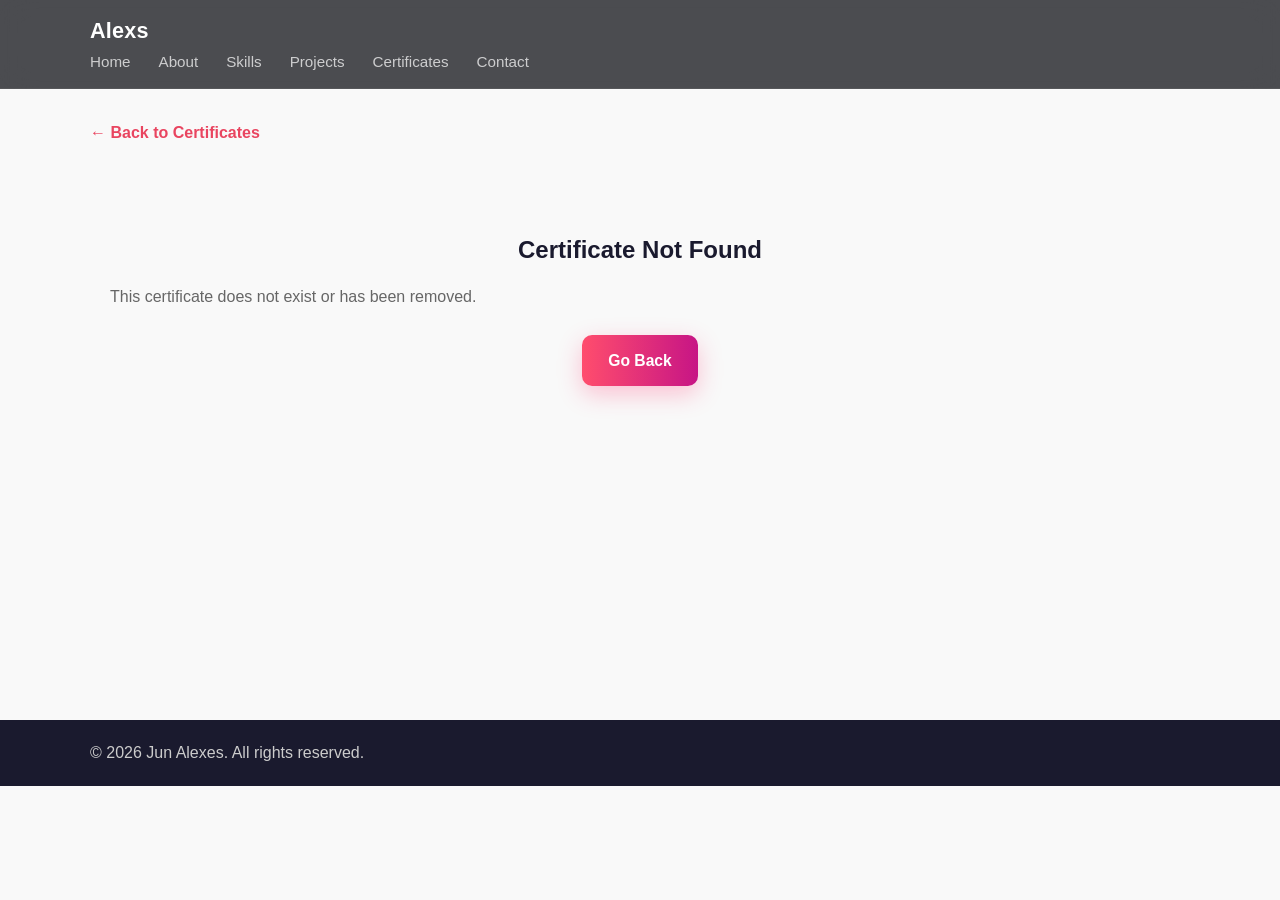
==== certificate.html @ 606bf6e2 "feat: initial portfolio site Modern dark redesign with projects, certificates, CV viewer and Web3For" ====
<!DOCTYPE html>
<html lang="en">
<head>
  <meta charset="UTF-8">
  <meta name="viewport" content="width=device-width, initial-scale=1.0">
  <title>Certificate | Alexs</title>
  <link rel="stylesheet" href="styles.css">
</head>
<body>

  <nav class="navbar">
    <div class="container">
      <a href="index.html" class="logo">Alexs</a>
      <ul class="nav-links">
        <li><a href="index.html#home">Home</a></li>
        <li><a href="index.html#about">About</a></li>
        <li><a href="index.html#skills">Skills</a></li>
        <li><a href="index.html#projects">Projects</a></li>
        <li><a href="index.html#certificates">Certificates</a></li>
        <li><a href="index.html#contact">Contact</a></li>
      </ul>
      <button class="menu-btn" id="menuBtn">☰</button>
    </div>
  </nav>

  <main class="project-detail-page">
    <div class="container">
      <a href="index.html#certificates" class="back-link">&larr; Back to Certificates</a>
      <div id="certContent"></div>
      <div id="certNotFound" class="project-not-found" style="display: none;">
        <h2>Certificate Not Found</h2>
        <p>This certificate does not exist or has been removed.</p>
        <a href="index.html#certificates" class="btn">Go Back</a>
      </div>
    </div>
  </main>

  <footer>
    <div class="container">
      <p>&copy; 2026 Jun Alexes. All rights reserved.</p>
    </div>
  </footer>

  <script src="certificate.js"></script>
</body>
</html>
---- styles.css ----
/* Reset */
* {
  margin: 0;
  padding: 0;
  box-sizing: border-box;
}

:root {
  --bg: #07090f;
  --bg-soft: #0d111a;
  --text: #333;
  --text-inverse: #f5f7fb;
  --muted: #9aa3b5;
  --accent: #ff2d6a;
  --accent-2: #c71585;
  --accent-glow: rgba(255, 45, 106, 0.45);
  --nav-bg: rgba(7, 9, 15, 0.72);
  --card-bg: #fff;
  --section-title: #1a1a2e;
}

html {
  scroll-behavior: smooth;
}

body {
  font-family: 'Outfit', sans-serif;
  line-height: 1.6;
  color: var(--text);
  background-color: #f9f9f9;
  transition: background-color 0.35s ease, color 0.35s ease;
}

body.light-mode {
  --bg: #f4f6fb;
  --bg-soft: #ffffff;
  --text: #1a1a2e;
  --text-inverse: #12141c;
  --muted: #5c6578;
  --nav-bg: rgba(255, 255, 255, 0.86);
  --card-bg: #fff;
  --section-title: #1a1a2e;
}

.container {
  max-width: 1140px;
  margin: 0 auto;
  padding: 0 20px;
}

/* Navbar */
.navbar {
  background: var(--nav-bg);
  backdrop-filter: blur(16px);
  -webkit-backdrop-filter: blur(16px);
  padding: 14px 0;
  position: fixed;
  width: 100%;
  top: 0;
  z-index: 100;
  border-bottom: 1px solid rgba(255, 255, 255, 0.06);
}

body.light-mode .navbar {
  border-bottom-color: rgba(0, 0, 0, 0.06);
}

.nav-inner {
  display: flex;
  justify-content: space-between;
  align-items: center;
  gap: 20px;
}

.logo {
  display: inline-flex;
  align-items: center;
  gap: 10px;
  color: #fff;
  font-size: 1.35rem;
  font-weight: 700;
  text-decoration: none;
  letter-spacing: 0.01em;
}

body.light-mode .logo {
  color: #12141c;
}

.logo-mark {
  display: inline-grid;
  place-items: center;
  width: 34px;
  height: 34px;
  border-radius: 10px;
  font-size: 1rem;
  font-weight: 800;
  color: #fff;
  background: linear-gradient(135deg, #ff4d6d, #c71585);
  box-shadow: 0 0 18px var(--accent-glow);
}

.nav-links {
  display: flex;
  list-style: none;
  gap: 28px;
}

.nav-links a {
  position: relative;
  color: rgba(255, 255, 255, 0.72);
  text-decoration: none;
  font-weight: 500;
  font-size: 0.95rem;
  transition: color 0.3s;
  padding-bottom: 6px;
}

body.light-mode .nav-links a {
  color: rgba(18, 20, 28, 0.65);
}

.nav-links a:hover,
.nav-links a.active {
  color: var(--accent);
}

.nav-links a.active::after {
  content: '';
  position: absolute;
  left: 0;
  bottom: 0;
  width: 100%;
  height: 2px;
  border-radius: 2px;
  background: linear-gradient(90deg, #ff4d6d, #c71585);
  box-shadow: 0 0 10px var(--accent-glow);
}

.nav-actions {
  display: flex;
  align-items: center;
  gap: 10px;
}

.theme-toggle {
  display: inline-flex;
  align-items: center;
  justify-content: center;
  width: 42px;
  height: 42px;
  border-radius: 999px;
  border: 1px solid rgba(255, 255, 255, 0.14);
  background: rgba(255, 255, 255, 0.04);
  color: #fff;
  cursor: pointer;
  transition: border-color 0.3s, background 0.3s, transform 0.3s;
}

body.light-mode .theme-toggle {
  border-color: rgba(0, 0, 0, 0.1);
  background: rgba(0, 0, 0, 0.04);
  color: #12141c;
}

.theme-toggle:hover {
  transform: translateY(-1px);
  border-color: rgba(255, 45, 106, 0.55);
}

.theme-toggle .icon-sun {
  display: none;
}

body.light-mode .theme-toggle .icon-moon {
  display: none;
}

body.light-mode .theme-toggle .icon-sun {
  display: block;
}

.menu-btn {
  display: none;
  background: none;
  border: none;
  color: #fff;
  font-size: 1.5rem;
  cursor: pointer;
}

body.light-mode .menu-btn {
  color: #12141c;
}

/* Hero */
.hero {
  position: relative;
  color: #fff;
  text-align: left;
  padding: 120px 20px 80px;
  overflow: hidden;
  min-height: 100vh;
  display: flex;
  align-items: center;
  background: #05070a;
}

.hero-video {
  position: absolute;
  top: 50%;
  left: 55%;
  min-width: 100%;
  min-height: 100%;
  width: auto;
  height: auto;
  transform: translate(-50%, -50%);
  object-fit: cover;
  z-index: 0;
  filter: saturate(1.15) contrast(1.05);
}

.hero-overlay {
  position: absolute;
  inset: 0;
  background:
    linear-gradient(90deg, rgba(5, 7, 10, 0.92) 0%, rgba(5, 7, 10, 0.72) 42%, rgba(5, 7, 10, 0.35) 70%, rgba(5, 7, 10, 0.55) 100%),
    linear-gradient(180deg, rgba(5, 7, 10, 0.35) 0%, rgba(5, 7, 10, 0.15) 40%, rgba(5, 7, 10, 0.75) 100%);
  z-index: 1;
}

.hero-stripes {
  position: absolute;
  left: -40px;
  bottom: -20px;
  width: 220px;
  height: 160px;
  z-index: 2;
  pointer-events: none;
  background:
    repeating-linear-gradient(
      -35deg,
      transparent 0 14px,
      rgba(255, 45, 106, 0.9) 14px 22px,
      transparent 22px 36px,
      rgba(88, 28, 135, 0.85) 36px 44px
    );
  mask-image: linear-gradient(90deg, #000 30%, transparent 95%);
  opacity: 0.85;
  animation: stripeDrift 8s ease-in-out infinite alternate;
}

@keyframes stripeDrift {
  from { transform: translateX(0); }
  to { transform: translateX(12px); }
}

.hero-layout {
  position: relative;
  z-index: 3;
  width: 100%;
  display: grid;
  grid-template-columns: minmax(0, 1.05fr) minmax(0, 0.95fr);
  align-items: center;
  gap: 40px;
  min-height: calc(100vh - 160px);
}

.hero-content {
  position: relative;
  max-width: 620px;
  animation: heroRise 0.9s ease both;
}

@keyframes heroRise {
  from {
    opacity: 0;
    transform: translateY(24px);
  }
  to {
    opacity: 1;
    transform: translateY(0);
  }
}

.hero-badge {
  display: inline-flex;
  align-items: center;
  gap: 6px;
  padding: 8px 16px;
  border-radius: 999px;
  border: 1px solid rgba(255, 45, 106, 0.55);
  background: rgba(8, 10, 16, 0.65);
  color: #fff;
  font-size: 0.9rem;
  font-weight: 500;
  margin-bottom: 22px;
  box-shadow: 0 0 20px rgba(255, 45, 106, 0.15);
}

.hero-title {
  font-size: clamp(2.6rem, 5vw, 4.2rem);
  line-height: 1.1;
  font-weight: 700;
  margin-bottom: 12px;
  letter-spacing: -0.02em;
}

.name-gradient {
  background: linear-gradient(90deg, #ffffff 0%, #ff8fb3 45%, #ff2d6a 100%);
  -webkit-background-clip: text;
  background-clip: text;
  color: transparent;
  text-shadow: 0 0 40px rgba(255, 45, 106, 0.25);
}

.tagline {
  font-size: clamp(1.6rem, 3vw, 2.35rem);
  color: #fff;
  margin-bottom: 18px;
  font-weight: 600;
  min-height: 2.8rem;
  letter-spacing: -0.01em;
}

.typing-cursor {
  color: var(--accent);
  animation: blink 0.7s infinite;
  font-weight: 300;
}

@keyframes blink {
  0%, 100% { opacity: 1; }
  50% { opacity: 0; }
}

.hero-desc {
  max-width: 460px;
  color: rgba(255, 255, 255, 0.78);
  font-size: 1.02rem;
  line-height: 1.7;
  margin-bottom: 28px;
  font-weight: 400;
}

.hero-actions {
  display: flex;
  flex-wrap: wrap;
  gap: 14px;
  margin-bottom: 48px;
}

.hero-stats {
  display: grid;
  grid-template-columns: repeat(4, minmax(0, 1fr));
  gap: 18px;
  max-width: 620px;
}

.stat-item {
  display: flex;
  align-items: flex-start;
  gap: 10px;
}

.stat-icon {
  color: var(--accent);
  font-size: 1.05rem;
  line-height: 1.4;
  text-shadow: 0 0 12px var(--accent-glow);
  flex-shrink: 0;
}

.stat-item strong {
  display: block;
  font-size: 1.35rem;
  font-weight: 700;
  color: #fff;
  line-height: 1.2;
}

.stat-item span:last-child {
  display: block;
  font-size: 0.78rem;
  color: rgba(255, 255, 255, 0.55);
  line-height: 1.3;
  margin-top: 2px;
}

.hero-quote {
  justify-self: end;
  align-self: center;
  margin-top: -8vh;
  margin-right: 2vw;
  font-family: 'Caveat', cursive;
  font-size: clamp(2.4rem, 4vw, 3.6rem);
  font-weight: 700;
  line-height: 1.05;
  color: rgba(255, 255, 255, 0.92);
  text-align: right;
  position: relative;
  animation: quoteFade 1.2s ease 0.25s both;
  text-shadow: 0 8px 30px rgba(0, 0, 0, 0.45);
}

.hero-quote::after {
  content: '';
  display: block;
  width: 78%;
  height: 3px;
  margin: 10px 0 0 auto;
  border-radius: 999px;
  background: linear-gradient(90deg, transparent, #ff2d6a 30%, #ff4d6d);
  box-shadow: 0 0 12px var(--accent-glow);
}

@keyframes quoteFade {
  from {
    opacity: 0;
    transform: translateX(18px);
  }
  to {
    opacity: 1;
    transform: translateX(0);
  }
}

.page-dots {
  position: absolute;
  right: 22px;
  top: 50%;
  transform: translateY(-50%);
  z-index: 4;
  display: flex;
  flex-direction: column;
  gap: 10px;
}

.page-dots span {
  width: 8px;
  height: 8px;
  border-radius: 50%;
  background: rgba(255, 255, 255, 0.28);
  transition: background 0.3s, transform 0.3s, box-shadow 0.3s;
}

.page-dots span.active {
  background: var(--accent);
  transform: scale(1.2);
  box-shadow: 0 0 10px var(--accent-glow);
}

.scroll-down {
  position: absolute;
  right: 36px;
  bottom: 28px;
  z-index: 4;
  display: inline-flex;
  align-items: center;
  gap: 10px;
  padding: 10px 16px;
  border-radius: 999px;
  border: 1px solid rgba(255, 255, 255, 0.18);
  background: rgba(8, 10, 16, 0.55);
  color: rgba(255, 255, 255, 0.85);
  text-decoration: none;
  font-size: 0.85rem;
  font-weight: 500;
  backdrop-filter: blur(8px);
  transition: border-color 0.3s, transform 0.3s, color 0.3s;
  animation: scrollPulse 2.4s ease-in-out infinite;
}

.scroll-down:hover {
  border-color: rgba(255, 45, 106, 0.65);
  color: #fff;
  transform: translateY(-2px);
}

.scroll-mouse {
  width: 14px;
  height: 22px;
  border: 1.5px solid rgba(255, 255, 255, 0.7);
  border-radius: 8px;
  position: relative;
}

.scroll-mouse::after {
  content: '';
  position: absolute;
  top: 4px;
  left: 50%;
  width: 3px;
  height: 5px;
  border-radius: 999px;
  background: var(--accent);
  transform: translateX(-50%);
  animation: mouseWheel 1.4s ease-in-out infinite;
}

@keyframes mouseWheel {
  0% { opacity: 1; transform: translateX(-50%) translateY(0); }
  100% { opacity: 0; transform: translateX(-50%) translateY(8px); }
}

@keyframes scrollPulse {
  0%, 100% { box-shadow: 0 0 0 rgba(255, 45, 106, 0); }
  50% { box-shadow: 0 0 18px rgba(255, 45, 106, 0.18); }
}

/* Buttons */
.btn {
  display: inline-flex;
  align-items: center;
  justify-content: center;
  gap: 8px;
  background: linear-gradient(90deg, #ff4d6d, #c71585);
  color: #fff;
  padding: 13px 26px;
  text-decoration: none;
  border-radius: 10px;
  border: none;
  cursor: pointer;
  font-size: 0.98rem;
  font-weight: 600;
  font-family: inherit;
  transition: transform 0.25s ease, box-shadow 0.25s ease, filter 0.25s ease;
  box-shadow: 0 8px 24px rgba(255, 45, 106, 0.28);
}

.btn:hover {
  filter: brightness(1.06);
  transform: translateY(-2px);
  box-shadow: 0 12px 28px rgba(255, 45, 106, 0.38);
}

.btn-outline {
  background: transparent;
  border: 1.5px solid rgba(255, 255, 255, 0.75);
  box-shadow: none;
  color: #fff;
}

.btn-outline:hover {
  background: rgba(255, 255, 255, 0.08);
  border-color: #fff;
  box-shadow: none;
  filter: none;
}

.btn-small {
  display: inline-block;
  background-color: #1a1a2e;
  color: #fff;
  padding: 8px 20px;
  text-decoration: none;
  border-radius: 5px;
  font-size: 0.9rem;
  margin-top: 10px;
  margin-bottom: 20px;
  transition: background-color 0.3s;
}

.btn-small:hover {
  background-color: #e94560;
}

/* Sections */
section {
  padding: 80px 20px;
}

section h2 {
  text-align: center;
  font-size: 2rem;
  margin-bottom: 40px;
  color: #1a1a2e;
}

/* About */
.about {
  position: relative;
  overflow: hidden;
  background:
    radial-gradient(ellipse 55% 45% at 0% 0%, rgba(255, 45, 106, 0.1), transparent 60%),
    radial-gradient(ellipse 45% 40% at 100% 100%, rgba(199, 21, 133, 0.08), transparent 55%),
    #f7f8fc;
}

.about-decor {
  position: absolute;
  inset: 0;
  pointer-events: none;
  background-image: radial-gradient(rgba(255, 45, 106, 0.18) 1.2px, transparent 1.2px);
  background-size: 16px 16px;
  opacity: 0.35;
  mask-image: radial-gradient(circle at 12% 30%, black 0%, transparent 28%),
    radial-gradient(circle at 8% 88%, black 0%, transparent 22%);
}

.about .container {
  position: relative;
  z-index: 1;
}

.about-box {
  display: grid;
  grid-template-columns: minmax(260px, 0.9fr) 1.2fr;
  gap: 48px;
  align-items: center;
  border: none;
  border-radius: 0;
  padding: 20px 0 10px;
  background: transparent;
}

.about-visual {
  position: relative;
  max-width: 340px;
  margin: 0 auto;
}

.about-hello {
  position: absolute;
  top: -8px;
  left: -6px;
  z-index: 3;
  font-family: 'Caveat', cursive;
  font-size: 2.6rem;
  font-weight: 700;
  color: var(--accent);
  transform: rotate(-12deg);
  text-shadow: 0 6px 18px rgba(255, 45, 106, 0.25);
}

.about-frame {
  position: relative;
  z-index: 1;
}

.about-frame-glow {
  position: absolute;
  inset: 18px -14px -14px 18px;
  border-radius: 28px;
  background: linear-gradient(145deg, var(--accent), var(--accent-2));
  z-index: -1;
  opacity: 0.95;
}

.about-frame img {
  width: 100%;
  aspect-ratio: 3 / 4;
  object-fit: cover;
  border-radius: 24px;
  display: block;
  border: 5px solid #fff;
  box-shadow: 0 18px 40px rgba(26, 26, 46, 0.18);
}

.about-status {
  position: absolute;
  left: -12px;
  bottom: 22px;
  z-index: 4;
  display: flex;
  align-items: center;
  gap: 10px;
  padding: 12px 16px;
  background: #fff;
  border-radius: 16px;
  box-shadow: 0 12px 30px rgba(26, 26, 46, 0.14);
  border: 1px solid rgba(26, 26, 46, 0.05);
}

.about-status-icon {
  width: 36px;
  height: 36px;
  border-radius: 50%;
  display: inline-flex;
  align-items: center;
  justify-content: center;
  color: #fff;
  background: linear-gradient(135deg, var(--accent), var(--accent-2));
  flex-shrink: 0;
}

.about-status strong {
  display: block;
  font-size: 0.92rem;
  color: #1a1a2e;
  line-height: 1.2;
}

.about-status span {
  display: block;
  font-size: 0.78rem;
  color: #8891a4;
}

.about-content {
  min-width: 0;
}

.about-eyebrow {
  display: inline-flex;
  align-items: center;
  gap: 10px;
  color: var(--accent);
  font-size: 0.8rem;
  font-weight: 700;
  letter-spacing: 0.14em;
  text-transform: uppercase;
  margin-bottom: 12px;
}

.about-eyebrow::before {
  content: '';
  width: 28px;
  height: 2px;
  background: var(--accent);
  border-radius: 2px;
}

.about-heading {
  text-align: left;
  font-size: clamp(2rem, 4vw, 2.8rem);
  margin-bottom: 10px;
  color: #1a1a2e;
  line-height: 1.15;
}

.about-heading span {
  background: linear-gradient(120deg, var(--accent), var(--accent-2));
  -webkit-background-clip: text;
  background-clip: text;
  color: transparent;
}

.about-roles {
  text-align: left;
  color: #6b7280;
  font-size: 1.02rem;
  font-weight: 500;
  margin-bottom: 16px;
}

.about-bio {
  text-align: left;
  font-size: 1.05rem;
  line-height: 1.8;
  color: #4b5563;
  margin-bottom: 26px;
}

.about-highlights {
  display: grid;
  grid-template-columns: repeat(3, minmax(0, 1fr));
  gap: 14px;
  margin-bottom: 28px;
}

.about-highlight {
  display: flex;
  align-items: flex-start;
  gap: 12px;
  padding: 16px;
  border-radius: 16px;
  background: rgba(255, 45, 106, 0.05);
  border: 1px solid rgba(255, 45, 106, 0.1);
}

.about-highlight-icon {
  color: var(--accent);
  flex-shrink: 0;
  margin-top: 2px;
}

.about-highlight strong {
  display: block;
  font-size: 0.95rem;
  color: #1a1a2e;
  margin-bottom: 4px;
}

.about-highlight span {
  display: block;
  font-size: 0.82rem;
  line-height: 1.45;
  color: #667085;
}

.about-cta {
  display: inline-flex;
  align-items: center;
  gap: 10px;
  padding: 14px 26px;
  border-radius: 999px;
  color: #fff;
  font-weight: 700;
  text-decoration: none;
  background: linear-gradient(110deg, var(--accent), var(--accent-2));
  box-shadow: 0 12px 28px rgba(255, 45, 106, 0.3);
  transition: transform 0.2s ease, box-shadow 0.2s ease;
}

.about-cta:hover {
  transform: translateY(-2px);
  box-shadow: 0 16px 34px rgba(255, 45, 106, 0.38);
}

/* Timeline */
.timeline {
  margin-top: 60px;
  padding: 40px;
  background: linear-gradient(135deg, #1a1a2e 0%, #16213e 50%, #0f3460 100%);
  border-radius: 16px;
  box-shadow: 0 20px 60px rgba(26, 26, 46, 0.25);
  position: relative;
  overflow: hidden;
}

.timeline::before {
  content: '';
  position: absolute;
  top: -50%;
  right: -20%;
  width: 300px;
  height: 300px;
  background: radial-gradient(circle, rgba(233, 69, 96, 0.15) 0%, transparent 70%);
  border-radius: 50%;
  pointer-events: none;
}

.timeline-header {
  text-align: center;
  margin-bottom: 50px;
  position: relative;
}

.timeline-header h2 {
  color: #fff;
  margin-bottom: 8px;
  font-size: 2rem;
  letter-spacing: 0.5px;
}

.timeline-subtitle {
  color: rgba(255, 255, 255, 0.6);
  font-size: 0.95rem;
}

.timeline-track {
  position: relative;
  margin-bottom: 40px;
  padding: 0 10px;
}

.timeline-line {
  position: absolute;
  top: 28px;
  left: 12%;
  right: 12%;
  height: 4px;
  background: rgba(255, 255, 255, 0.15);
  border-radius: 4px;
  overflow: hidden;
}

.timeline-line-fill {
  height: 100%;
  width: 0%;
  background: linear-gradient(90deg, #e94560, #ff6b8a);
  border-radius: 4px;
  transition: width 0.5s cubic-bezier(0.4, 0, 0.2, 1);
}

.timeline-steps {
  display: flex;
  justify-content: space-between;
  position: relative;
  z-index: 1;
}

.timeline-step {
  flex: 1;
  background: none;
  border: none;
  cursor: pointer;
  display: flex;
  flex-direction: column;
  align-items: center;
  gap: 12px;
  padding: 0;
  transition: transform 0.3s ease;
}

.timeline-step:hover:not(.locked) {
  transform: translateY(-4px);
}

.step-dot {
  width: 56px;
  height: 56px;
  border-radius: 50%;
  background: rgba(255, 255, 255, 0.1);
  border: 3px solid rgba(255, 255, 255, 0.25);
  display: flex;
  align-items: center;
  justify-content: center;
  transition: all 0.4s cubic-bezier(0.4, 0, 0.2, 1);
  position: relative;
}

.step-number {
  font-size: 1.2rem;
  font-weight: bold;
  color: rgba(255, 255, 255, 0.7);
  transition: color 0.3s;
}

.timeline-step:hover:not(.locked) .step-dot {
  border-color: rgba(233, 69, 96, 0.6);
  background: rgba(233, 69, 96, 0.15);
  box-shadow: 0 0 20px rgba(233, 69, 96, 0.3);
}

.timeline-step.active .step-dot {
  background: linear-gradient(135deg, #e94560, #ff6b8a);
  border-color: #fff;
  box-shadow: 0 0 30px rgba(233, 69, 96, 0.5), 0 0 60px rgba(233, 69, 96, 0.2);
  transform: scale(1.1);
}

.timeline-step.active .step-number {
  color: #fff;
}

.step-label {
  font-size: 0.9rem;
  font-weight: 600;
  color: rgba(255, 255, 255, 0.7);
  transition: color 0.3s;
}

.timeline-step.active .step-label {
  color: #e94560;
}

.timeline-step.locked {
  cursor: not-allowed;
}

.locked-dot {
  background: rgba(255, 255, 255, 0.05) !important;
  border-color: rgba(255, 255, 255, 0.1) !important;
  box-shadow: none !important;
}

.locked-dot .step-number {
  color: rgba(255, 255, 255, 0.3);
}

.lock-icon {
  position: absolute;
  bottom: -4px;
  right: -4px;
  font-size: 0.75rem;
  background: #ffc107;
  border-radius: 50%;
  width: 20px;
  height: 20px;
  display: flex;
  align-items: center;
  justify-content: center;
  line-height: 1;
}

.step-status {
  font-size: 0.7rem;
  color: #ffc107;
  background: rgba(255, 193, 7, 0.15);
  padding: 3px 10px;
  border-radius: 20px;
  letter-spacing: 0.5px;
}

.timeline-card {
  background: rgba(255, 255, 255, 0.97);
  border-radius: 12px;
  padding: 30px 35px;
  min-height: 140px;
  position: relative;
  border-left: 4px solid #e94560;
  box-shadow: 0 10px 40px rgba(0, 0, 0, 0.15);
}

.timeline-badge {
  display: inline-block;
  background: linear-gradient(135deg, #e94560, #ff6b8a);
  color: #fff;
  font-size: 0.75rem;
  font-weight: bold;
  padding: 4px 14px;
  border-radius: 20px;
  letter-spacing: 1px;
  text-transform: uppercase;
  margin-bottom: 12px;
}

.timeline-card h3 {
  color: #1a1a2e;
  margin-bottom: 12px;
  font-size: 1.5rem;
}

.timeline-card p {
  font-size: 1.05rem;
  line-height: 1.9;
  color: #555;
}

.fade-in {
  animation: fadeSlideIn 0.4s ease forwards;
}

@keyframes fadeSlideIn {
  from {
    opacity: 0;
    transform: translateY(12px);
  }
  to {
    opacity: 1;
    transform: translateY(0);
  }
}

.timeline-locked-msg {
  display: none;
  text-align: center;
  background: rgba(255, 193, 7, 0.1);
  border: 1px solid rgba(255, 193, 7, 0.4);
  border-radius: 12px;
  padding: 30px;
  color: #ffc107;
  margin-top: 0;
}

.timeline-locked-msg.show {
  display: flex;
  flex-direction: column;
  align-items: center;
  gap: 10px;
  animation: fadeSlideIn 0.4s ease forwards;
}

.locked-msg-icon {
  font-size: 2rem;
}

.timeline-locked-msg p {
  font-weight: 600;
  font-size: 1rem;
  color: rgba(255, 255, 255, 0.85);
}

/* Skills */
.skills {
  background-color: #fff;
}

.skills-grid {
  display: grid;
  grid-template-columns: repeat(5, 1fr);
  gap: 25px;
}

.skill-card {
  background-color: #fff;
  text-align: center;
  padding: 30px 20px;
  border-radius: 12px;
  border: 2px solid #eee;
  box-shadow: 0 4px 15px rgba(0, 0, 0, 0.06);
  transition: all 0.3s ease;
  display: flex;
  flex-direction: column;
  align-items: center;
  gap: 15px;
}

.skill-card:hover {
  transform: translateY(-8px);
  border-color: #e94560;
  box-shadow: 0 12px 30px rgba(233, 69, 96, 0.2);
}

.skill-logo {
  width: 70px;
  height: 70px;
  display: flex;
  align-items: center;
  justify-content: center;
}

.skill-logo img {
  width: 100%;
  height: 100%;
  object-fit: contain;
  transition: transform 0.3s ease;
}

.skill-card:hover .skill-logo img {
  transform: scale(1.1);
}

.skill-name {
  font-weight: bold;
  font-size: 1.1rem;
  color: #1a1a2e;
}

/* Projects */
.projects {
  background-color: #f9f9f9;
}

.project-tabs {
  display: flex;
  justify-content: center;
  gap: 30px;
  margin-bottom: 35px;
  border-bottom: 1px solid #e0e0e0;
}

.project-tab {
  background: none;
  border: none;
  padding: 10px 4px;
  font-size: 0.95rem;
  color: #888;
  cursor: pointer;
  position: relative;
  transition: color 0.3s;
}

.project-tab::after {
  content: '';
  position: absolute;
  bottom: -1px;
  left: 0;
  width: 100%;
  height: 2px;
  background-color: #e94560;
  transform: scaleX(0);
  transition: transform 0.3s;
}

.project-tab:hover {
  color: #1a1a2e;
}

.project-tab.active {
  color: #1a1a2e;
  font-weight: 600;
}

.project-tab.active::after {
  transform: scaleX(1);
}

.project-panel {
  display: none;
}

.project-panel.active {
  display: block;
  animation: fadeSlideIn 0.3s ease forwards;
  padding-bottom: 45px;
}

.project-note {
  text-align: center;
  color: #999;
  font-size: 0.9rem;
  margin-top: 20px;
  font-style: italic;
}

/* Carousel */
.carousel {
  position: relative;
  display: flex;
  align-items: center;
  gap: 15px;
}

.carousel-viewport {
  flex: 1;
  overflow: hidden;
  border-radius: 12px;
  min-width: 0;
}

.carousel-track {
  display: flex;
  transition: transform 0.5s cubic-bezier(0.4, 0, 0.2, 1);
}

.carousel-slide {
  min-width: 100%;
  max-width: 100%;
  flex-shrink: 0;
  padding: 5px;
  box-sizing: border-box;
}

.carousel-btn {
  width: 44px;
  height: 44px;
  border-radius: 50%;
  border: 2px solid #1a1a2e;
  background-color: #fff;
  color: #1a1a2e;
  font-size: 1.2rem;
  cursor: pointer;
  flex-shrink: 0;
  transition: all 0.3s;
  display: flex;
  align-items: center;
  justify-content: center;
}

.carousel-btn:hover {
  background-color: #1a1a2e;
  color: #fff;
}

.carousel-btn:disabled {
  opacity: 0.3;
  cursor: not-allowed;
}

.carousel-btn:disabled:hover {
  background-color: #fff;
  color: #1a1a2e;
}

.carousel-dots {
  position: absolute;
  bottom: -35px;
  left: 50%;
  transform: translateX(-50%);
  display: flex;
  gap: 8px;
}

.carousel-dot {
  width: 10px;
  height: 10px;
  border-radius: 50%;
  border: none;
  background-color: #ccc;
  cursor: pointer;
  padding: 0;
  transition: all 0.3s;
}

.carousel-dot.active {
  background-color: #e94560;
  transform: scale(1.2);
}

.project-card {
  background-color: #fff;
  padding: 30px;
  border-radius: 8px;
  box-shadow: 0 2px 10px rgba(0, 0, 0, 0.1);
  transition: transform 0.3s;
}

.project-card:hover {
  transform: translateY(-5px);
}

.project-card h3 {
  color: #1a1a2e;
  margin-bottom: 10px;
}

.project-card p {
  color: #666;
}

.project-featured {
  background-color: #fff;
  border-radius: 12px;
  padding: 30px;
  box-shadow: 0 2px 15px rgba(0, 0, 0, 0.08);
  width: 100%;
  box-sizing: border-box;
  overflow: hidden;
}

.project-info h3 {
  color: #1a1a2e;
  font-size: 1.6rem;
  margin-bottom: 5px;
}

.project-subtitle {
  color: #e94560;
  font-weight: 600;
  margin-bottom: 15px;
}

.project-info > p {
  color: #666;
  line-height: 1.8;
  margin-bottom: 20px;
  max-width: 700px;
  text-align: justify;
}

.project-tags {
  display: flex;
  flex-wrap: wrap;
  gap: 10px;
  margin-bottom: 30px;
}

.project-tags span {
  background-color: #1a1a2e;
  color: #fff;
  font-size: 0.8rem;
  padding: 5px 14px;
  border-radius: 20px;
}

.project-video-preview {
  margin: 20px 0 25px;
  border-radius: 10px;
  overflow: hidden;
  background: #0f0f14;
  border: 1px solid #eee;
}

.project-video-preview video {
  display: block;
  width: 100%;
  max-height: 420px;
  object-fit: contain;
  background: #0f0f14;
}

.project-images {
  display: grid;
  grid-template-columns: repeat(auto-fit, minmax(180px, 1fr));
  gap: 15px;
  width: 100%;
  align-items: start;
}

.project-screenshot {
  border-radius: 8px;
  overflow: hidden;
  border: 1px solid #eee;
  transition: transform 0.3s;
  min-width: 0;
  background-color: #fff;
  display: flex;
  flex-direction: column;
}

.project-screenshot:hover {
  transform: translateY(-5px);
  box-shadow: 0 8px 25px rgba(0, 0, 0, 0.12);
}

.project-screenshot img {
  width: 100%;
  height: 280px;
  display: block;
  object-fit: contain;
  object-position: center;
  background: #f4f4f6;
}

.project-screenshot span {
  display: block;
  text-align: center;
  padding: 10px;
  font-size: 0.85rem;
  font-weight: 600;
  color: #1a1a2e;
  background-color: #f9f9f9;
}

.project-ppt-preview {
  flex: 1;
  min-width: 200px;
  border-radius: 12px;
  overflow: hidden;
  border: 1px solid #eee;
  box-shadow: 0 4px 15px rgba(0, 0, 0, 0.08);
}

.project-ppt-preview img {
  width: 100%;
  display: block;
  object-fit: cover;
}

.project-detail-ppt {
  margin-bottom: 30px;
}

.ppt-actions {
  display: flex;
  gap: 15px;
  flex-wrap: wrap;
  margin-bottom: 15px;
}

.ppt-note {
  font-size: 0.9rem;
  color: #666;
  margin-bottom: 15px;
  line-height: 1.6;
}

.ppt-viewer {
  border: 1px solid #ddd;
  border-radius: 12px;
  overflow: hidden;
  background-color: #525659;
}

.ppt-embed {
  width: 100%;
  height: 600px;
  border: none;
  display: block;
  background-color: #525659;
}

.project-detail-game {
  margin-bottom: 30px;
}

.game-note {
  font-size: 0.9rem;
  color: #666;
  margin-bottom: 15px;
  line-height: 1.6;
}

.game-viewer {
  border: 1px solid #ddd;
  border-radius: 12px;
  overflow: hidden;
  background-color: #000;
}

.game-embed {
  width: 100%;
  height: 620px;
  border: none;
  display: block;
  background-color: #000;
}

.game-fallback {
  text-align: center;
  font-size: 0.85rem;
  color: #888;
  padding: 10px;
  background-color: #f9f9f9;
}

.game-fallback a {
  color: #e94560;
}

/* Certificates & Achievements */
.certificates {
  background-color: #fff;
  border-top: 1px solid #e8e8e8;
}

.cert-grid {
  display: grid;
  grid-template-columns: repeat(auto-fit, minmax(260px, 1fr));
  gap: 25px;
}

.cert-card {
  background-color: #f9f9f9;
  border: 2px solid #eee;
  border-radius: 12px;
  padding: 22px;
  transition: all 0.3s ease;
  border-left: 4px solid #e94560;
  display: flex;
  flex-direction: column;
  min-height: 100%;
  gap: 0;
}

.cert-thumb {
  width: 100%;
  margin: 12px 0 14px;
  border-radius: 8px;
  overflow: hidden;
  border: 1px solid #e5e5e5;
  background: #fff;
  flex-shrink: 0;
}

.cert-thumb img {
  width: 100%;
  height: auto;
  display: block;
}

.cert-link {
  display: inline-block;
  margin-top: auto;
  padding-top: 16px;
  align-self: flex-start;
}

.cert-card h3 {
  color: #1a1a2e;
  font-size: 1.2rem;
  margin-bottom: 8px;
}

.cert-org {
  color: #e94560;
  font-weight: 600;
  font-size: 0.9rem;
  margin-bottom: 0;
}

.cert-detail-image {
  margin: 24px 0;
  border-radius: 10px;
  overflow: hidden;
  border: 1px solid #e5e5e5;
  background: #fff;
}

.cert-detail-image img {
  width: 100%;
  height: auto;
  display: block;
}

.cert-card:hover {
  transform: translateY(-5px);
  box-shadow: 0 10px 30px rgba(233, 69, 96, 0.15);
  border-color: #e94560;
}

.cert-badge {
  display: inline-block;
  background-color: #1a1a2e;
  color: #fff;
  font-size: 0.75rem;
  font-weight: bold;
  padding: 4px 12px;
  border-radius: 20px;
  margin-bottom: 0;
  text-transform: uppercase;
  letter-spacing: 0.5px;
  align-self: flex-start;
}

.cert-badge.achievement {
  background-color: #e94560;
}

.cert-year {
  color: #999;
  font-size: 0.85rem;
  margin-bottom: 12px;
}

.cert-desc {
  color: #666;
  font-size: 0.95rem;
  line-height: 1.7;
}

/* Contact */
.contact {
  position: relative;
  overflow: hidden;
  background:
    radial-gradient(ellipse 60% 50% at 0% 100%, rgba(255, 45, 106, 0.12), transparent 60%),
    radial-gradient(ellipse 40% 40% at 100% 0%, rgba(199, 21, 133, 0.1), transparent 55%),
    #f6f7fb;
  border-top: 1px solid #e8e8e8;
}

body.light-mode .contact {
  background:
    radial-gradient(ellipse 60% 50% at 0% 100%, rgba(255, 45, 106, 0.1), transparent 60%),
    radial-gradient(ellipse 40% 40% at 100% 0%, rgba(199, 21, 133, 0.08), transparent 55%),
    #f4f6fb;
}

.contact-bg {
  position: absolute;
  inset: 0;
  pointer-events: none;
  background-image: radial-gradient(rgba(26, 26, 46, 0.08) 1px, transparent 1px);
  background-size: 18px 18px;
  opacity: 0.35;
  mask-image: linear-gradient(to top left, black 0%, transparent 55%);
}

.contact .container {
  max-width: 1140px;
  position: relative;
  z-index: 1;
}

.contact-layout {
  display: grid;
  grid-template-columns: 1fr 1.15fr;
  gap: 48px;
  align-items: start;
}

.contact-eyebrow {
  display: inline-flex;
  align-items: center;
  gap: 10px;
  color: var(--accent);
  font-size: 0.8rem;
  font-weight: 700;
  letter-spacing: 0.12em;
  text-transform: uppercase;
  margin-bottom: 12px;
}

.contact-eyebrow::after {
  content: '';
  width: 36px;
  height: 2px;
  background: var(--accent);
  border-radius: 2px;
}

.contact-title {
  text-align: left;
  font-size: clamp(2rem, 4vw, 2.75rem);
  margin-bottom: 14px;
  color: #1a1a2e;
}

.contact-title span {
  background: linear-gradient(120deg, var(--accent), var(--accent-2));
  -webkit-background-clip: text;
  background-clip: text;
  color: transparent;
}

.contact-lead {
  color: #667085;
  font-size: 1.05rem;
  line-height: 1.7;
  max-width: 42ch;
  margin-bottom: 28px;
}

.contact-details {
  list-style: none;
  display: flex;
  flex-direction: column;
  gap: 18px;
  margin-bottom: 32px;
}

.contact-details li {
  display: flex;
  align-items: center;
  gap: 14px;
}

.contact-icon {
  width: 46px;
  height: 46px;
  border-radius: 50%;
  display: inline-flex;
  align-items: center;
  justify-content: center;
  flex-shrink: 0;
  color: var(--accent);
  background: rgba(255, 45, 106, 0.1);
}

.contact-details li:nth-child(2) .contact-icon {
  color: #c71585;
  background: rgba(199, 21, 133, 0.1);
}

.contact-details li:nth-child(3) .contact-icon {
  color: #e11d74;
  background: rgba(225, 29, 116, 0.1);
}

.contact-details strong {
  display: block;
  font-size: 0.95rem;
  color: #1a1a2e;
  margin-bottom: 2px;
}

.contact-details a,
.contact-details span {
  color: #667085;
  text-decoration: none;
  font-size: 0.95rem;
}

.contact-details a:hover {
  color: var(--accent);
}

.contact-social .social-title {
  text-align: left;
  margin-bottom: 14px;
  color: #1a1a2e;
  font-weight: 700;
  font-size: 1rem;
}

.contact-social .social-icons {
  justify-content: flex-start;
  gap: 12px;
}

.contact-social .social-icons a {
  width: 44px;
  height: 44px;
  background: #fff;
  border: 1px solid #e8e8ee;
  box-shadow: 0 4px 14px rgba(26, 26, 46, 0.06);
}

.contact-quote {
  margin-top: 36px;
  padding-left: 16px;
  border-left: 3px solid var(--accent);
}

.contact-quote p {
  font-size: 1.05rem;
  font-style: italic;
  color: #1a1a2e;
  line-height: 1.6;
}

.contact-quote cite {
  display: block;
  margin-top: 6px;
  font-style: normal;
  font-size: 0.9rem;
  color: var(--accent);
  font-weight: 600;
}

.contact-panel {
  background: #fff;
  border-radius: 20px;
  padding: 28px;
  box-shadow: 0 20px 50px rgba(26, 26, 46, 0.1);
  border: 1px solid rgba(26, 26, 46, 0.06);
}

.contact-panel-header {
  display: flex;
  align-items: flex-start;
  gap: 14px;
  margin-bottom: 22px;
}

.contact-panel-icon {
  width: 48px;
  height: 48px;
  border-radius: 50%;
  display: inline-flex;
  align-items: center;
  justify-content: center;
  flex-shrink: 0;
  color: #fff;
  background: linear-gradient(135deg, var(--accent), var(--accent-2));
  box-shadow: 0 8px 20px rgba(255, 45, 106, 0.3);
}

.contact-panel-header h3 {
  font-size: 1.35rem;
  color: #1a1a2e;
  margin-bottom: 4px;
}

.contact-panel-header p {
  color: #667085;
  font-size: 0.92rem;
}

#contactForm {
  max-width: none;
  margin: 0;
  display: flex;
  flex-direction: column;
  gap: 14px;
}

.form-row {
  display: grid;
  grid-template-columns: 1fr 1fr;
  gap: 14px;
}

.form-field {
  position: relative;
  display: block;
}

.field-icon {
  position: absolute;
  left: 14px;
  top: 50%;
  transform: translateY(-50%);
  color: #98a2b3;
  pointer-events: none;
  display: inline-flex;
}

.form-field-textarea .field-icon {
  top: 18px;
  transform: none;
}

#contactForm input,
#contactForm textarea {
  width: 100%;
  padding: 14px 14px 14px 44px;
  border: 1.5px solid #e4e7ec;
  border-radius: 12px;
  font-size: 0.98rem;
  font-family: 'Outfit', sans-serif;
  background: #fafbfc;
  color: #1a1a2e;
  transition: border-color 0.2s ease, box-shadow 0.2s ease, background 0.2s ease;
}

#contactForm textarea {
  resize: vertical;
  min-height: 120px;
}

#contactForm input:focus,
#contactForm textarea:focus {
  outline: none;
  border-color: var(--accent);
  background: #fff;
  box-shadow: 0 0 0 4px rgba(255, 45, 106, 0.12);
}

.contact-submit {
  display: inline-flex;
  align-items: center;
  justify-content: center;
  gap: 10px;
  width: 100%;
  margin-top: 4px;
  padding: 15px 20px;
  border: none;
  border-radius: 12px;
  color: #fff;
  font-family: 'Outfit', sans-serif;
  font-size: 1rem;
  font-weight: 700;
  cursor: pointer;
  background: linear-gradient(110deg, var(--accent), var(--accent-2));
  box-shadow: 0 12px 28px rgba(255, 45, 106, 0.28);
  transition: transform 0.2s ease, box-shadow 0.2s ease;
}

.contact-submit:hover {
  transform: translateY(-2px);
  box-shadow: 0 16px 32px rgba(255, 45, 106, 0.35);
}

.form-message {
  text-align: left;
  margin-top: 12px;
  font-weight: 600;
  font-size: 0.95rem;
}

.form-message.success {
  color: #059669;
}

.form-message.error {
  color: #dc2626;
}

.contact-map {
  position: relative;
  margin-top: 22px;
  border-radius: 14px;
  overflow: hidden;
  border: 1px solid #e8e8ee;
  height: 200px;
  background: #eef1f6;
}

.contact-map iframe {
  width: 100%;
  height: 100%;
  border: 0;
  display: block;
  filter: grayscale(0.15) contrast(1.05);
}

.map-pin-label {
  position: absolute;
  left: 50%;
  top: 50%;
  transform: translate(-50%, -120%);
  display: inline-flex;
  align-items: center;
  gap: 6px;
  padding: 8px 12px;
  border-radius: 999px;
  background: #fff;
  color: #1a1a2e;
  font-size: 0.78rem;
  font-weight: 600;
  box-shadow: 0 8px 24px rgba(26, 26, 46, 0.18);
  white-space: nowrap;
  pointer-events: none;
}

.map-pin-label svg {
  color: var(--accent);
}

.social-icons {
  display: flex;
  justify-content: center;
  gap: 20px;
  flex-wrap: wrap;
}

.social-icons a {
  width: 50px;
  height: 50px;
  border-radius: 50%;
  background-color: #f9f9f9;
  border: 2px solid #eee;
  display: flex;
  align-items: center;
  justify-content: center;
  transition: all 0.3s ease;
}

.social-icons a:hover {
  transform: translateY(-5px);
  border-color: var(--accent);
  box-shadow: 0 8px 20px rgba(255, 45, 106, 0.25);
}

.social-icons img {
  width: 22px;
  height: 22px;
  object-fit: contain;
}

/* Footer */
footer {
  background-color: #1a1a2e;
  color: #ccc;
  text-align: center;
  padding: 20px;
}

/* Mobile Menu */
.nav-links.active {
  display: flex;
  flex-direction: column;
  position: absolute;
  top: 70px;
  right: 16px;
  background: rgba(10, 12, 20, 0.96);
  border: 1px solid rgba(255, 255, 255, 0.08);
  padding: 18px 22px;
  border-radius: 14px;
  gap: 14px;
  min-width: 180px;
  box-shadow: 0 16px 40px rgba(0, 0, 0, 0.35);
}

body.light-mode .nav-links.active {
  background: rgba(255, 255, 255, 0.98);
  border-color: rgba(0, 0, 0, 0.08);
}

/* Responsive */
@media (max-width: 980px) {
  .hero-layout {
    grid-template-columns: 1fr;
    gap: 28px;
    min-height: auto;
  }

  .hero-quote {
    justify-self: start;
    text-align: left;
    margin: 0;
    font-size: 2.2rem;
  }

  .hero-quote::after {
    margin-left: 0;
    margin-right: auto;
  }

  .hero-stats {
    grid-template-columns: repeat(2, minmax(0, 1fr));
  }

  .page-dots {
    display: none;
  }

  .skills-grid {
    grid-template-columns: repeat(3, 1fr);
  }

  .contact-layout {
    grid-template-columns: 1fr;
    gap: 36px;
  }

  .contact-title {
    text-align: left;
  }

  .about-box {
    grid-template-columns: 1fr;
    gap: 40px;
  }

  .about-highlights {
    grid-template-columns: 1fr;
  }
}

@media (max-width: 768px) {
  .nav-links {
    display: none;
  }

  .menu-btn {
    display: block;
  }

  .hero {
    padding: 110px 16px 100px;
    align-items: flex-start;
  }

  .hero-video {
    left: 50%;
  }

  .hero-title {
    font-size: 2.45rem;
  }

  .tagline {
    font-size: 1.45rem;
    min-height: 2rem;
  }

  .hero-content {
    margin-left: 0;
    padding: 0;
  }

  .hero-actions {
    margin-bottom: 36px;
  }

  .hero-stats {
    gap: 16px;
  }

  .scroll-down {
    right: 50%;
    transform: translateX(50%);
    bottom: 18px;
  }

  .hero-stripes {
    width: 140px;
    height: 110px;
    opacity: 0.55;
  }

  .about-box {
    grid-template-columns: 1fr;
    gap: 36px;
    text-align: center;
  }

  .about-visual {
    max-width: 300px;
  }

  .about-hello {
    left: 0;
  }

  .about-status {
    left: 50%;
    transform: translateX(-50%);
    bottom: -8px;
  }

  .about-eyebrow {
    justify-content: center;
  }

  .about-heading,
  .about-roles,
  .about-bio {
    text-align: center;
  }

  .about-highlights {
    grid-template-columns: 1fr;
    text-align: left;
  }

  .about-cta {
    margin: 0 auto;
  }

  .timeline {
    padding: 25px 20px;
  }

  .timeline-line {
    display: none;
  }

  .timeline-steps {
    flex-direction: column;
    gap: 20px;
  }

  .timeline-step {
    flex-direction: row;
    gap: 16px;
    justify-content: flex-start;
    width: 100%;
    padding: 12px 16px;
    background: rgba(255, 255, 255, 0.05);
    border-radius: 12px;
  }

  .step-dot {
    width: 48px;
    height: 48px;
    flex-shrink: 0;
  }

  .timeline-card {
    padding: 22px 20px;
  }

  .project-tabs {
    gap: 15px;
    flex-wrap: wrap;
  }

  .project-tab {
    font-size: 0.85rem;
  }

  .skills-grid {
    grid-template-columns: repeat(2, 1fr);
    gap: 16px;
  }

  .carousel {
    flex-direction: column;
    gap: 20px;
  }

  .carousel-btn {
    display: none;
  }

  .carousel-dots {
    position: static;
    transform: none;
    justify-content: center;
    margin-top: 10px;
  }

  .project-panel.active {
    padding-bottom: 20px;
  }

  .project-images {
    grid-template-columns: 1fr;
  }
}

/* Project Detail Page */
.project-detail-page {
  padding: 120px 20px 80px;
  min-height: 80vh;
}

.back-link {
  display: inline-block;
  color: #e94560;
  text-decoration: none;
  font-weight: 600;
  margin-bottom: 25px;
  transition: color 0.3s;
}

.back-link:hover {
  color: #1a1a2e;
}

.project-detail-card {
  background-color: #fff;
  border-radius: 12px;
  padding: 40px;
  box-shadow: 0 4px 20px rgba(0, 0, 0, 0.08);
}

.project-detail-year {
  display: inline-block;
  background-color: #e94560;
  color: #fff;
  font-size: 0.8rem;
  font-weight: bold;
  padding: 5px 14px;
  border-radius: 20px;
  margin-bottom: 15px;
}

.project-detail-card h1 {
  color: #1a1a2e;
  font-size: 2.2rem;
  margin-bottom: 8px;
}

.project-detail-subtitle {
  color: #e94560;
  font-weight: 600;
  font-size: 1.1rem;
  margin-bottom: 20px;
}

.project-detail-desc {
  color: #666;
  font-size: 1.1rem;
  line-height: 1.9;
  margin-bottom: 25px;
  max-width: 800px;
  text-align: justify;
}

.project-detail-actions {
  display: flex;
  flex-wrap: wrap;
  gap: 12px;
  margin-bottom: 35px;
}

.project-detail-video {
  margin-bottom: 30px;
  border-radius: 12px;
  overflow: hidden;
  background-color: #000;
}

.project-detail-video video {
  width: 100%;
  display: block;
  max-height: 500px;
  background-color: #000;
}

.video-fallback {
  text-align: center;
  font-size: 0.85rem;
  color: #888;
  padding: 10px;
  background-color: #f9f9f9;
}

.video-fallback a {
  color: #e94560;
}

.project-detail-images {
  display: grid;
  grid-template-columns: repeat(auto-fit, minmax(180px, 1fr));
  gap: 15px;
  width: 100%;
  align-items: start;
}

.project-not-found {
  text-align: center;
  padding: 60px 20px;
}

.project-not-found h2 {
  color: #1a1a2e;
  margin-bottom: 15px;
}

.project-not-found p {
  color: #666;
  margin-bottom: 25px;
}

@media (max-width: 768px) {
  .project-detail-card {
    padding: 25px 20px;
  }

  .project-detail-card h1 {
    font-size: 1.6rem;
  }

  .project-detail-images {
    grid-template-columns: 1fr;
  }

  .ppt-embed {
    height: 450px;
  }

  .game-embed {
    height: 480px;
  }
}

/* ---------- CV card + viewer (Contact) ---------- */

.cv-card {
  display: flex;
  flex-wrap: wrap;
  align-items: center;
  gap: 14px;
  margin-bottom: 32px;
  padding: 16px 18px;
  border: 1px solid rgba(26, 26, 46, 0.08);
  border-radius: 16px;
  background: #fff;
  box-shadow: 0 12px 30px -20px rgba(26, 26, 46, 0.35);
}

.cv-icon {
  display: inline-flex;
  align-items: center;
  justify-content: center;
  width: 46px;
  height: 46px;
  flex-shrink: 0;
  border-radius: 12px;
  color: #fff;
  background: linear-gradient(135deg, var(--accent), var(--accent-2));
}

.cv-text {
  flex: 1;
  min-width: 120px;
}

.cv-text strong {
  display: block;
  font-size: 0.95rem;
  color: #1a1a2e;
}

.cv-text span {
  font-size: 0.85rem;
  color: #667085;
}

.cv-actions,
.cv-modal-actions {
  display: flex;
  flex-wrap: wrap;
  align-items: center;
  gap: 8px;
}

.cv-btn {
  display: inline-flex;
  align-items: center;
  gap: 6px;
  padding: 9px 16px;
  border: 1px solid rgba(26, 26, 46, 0.14);
  border-radius: 999px;
  background: #fff;
  color: #1a1a2e;
  font-size: 0.88rem;
  font-weight: 600;
  text-decoration: none;
  transition: border-color 0.2s, color 0.2s, transform 0.2s, box-shadow 0.2s;
}

.cv-btn:hover {
  border-color: var(--accent);
  color: var(--accent);
  transform: translateY(-1px);
}

.cv-btn-primary {
  border-color: transparent;
  background: linear-gradient(135deg, var(--accent), var(--accent-2));
  color: #fff;
  box-shadow: 0 8px 20px -10px var(--accent-glow);
}

.cv-btn-primary:hover {
  border-color: transparent;
  color: #fff;
  box-shadow: 0 12px 26px -10px var(--accent-glow);
}

.cv-btn:focus-visible,
.cv-close:focus-visible {
  outline: 2px solid var(--accent);
  outline-offset: 2px;
}

.cv-modal {
  width: min(960px, calc(100vw - 32px));
  max-width: none;
  height: min(92vh, 1100px);
  max-height: none;
  margin: auto;
  padding: 0;
  border: 0;
  border-radius: 18px;
  background: #0e121c;
  overflow: hidden;
  box-shadow: 0 40px 120px -30px rgba(0, 0, 0, 0.8);
}

.cv-modal[open] {
  display: flex;
  flex-direction: column;
  animation: cv-pop 0.3s cubic-bezier(0.22, 1, 0.36, 1);
}

.cv-modal::backdrop {
  background: rgba(4, 6, 12, 0.78);
  backdrop-filter: blur(6px);
  -webkit-backdrop-filter: blur(6px);
}

@keyframes cv-pop {
  from { opacity: 0; transform: scale(0.97) translateY(8px); }
  to { opacity: 1; transform: none; }
}

.cv-modal-bar {
  display: flex;
  flex-wrap: wrap;
  align-items: center;
  justify-content: space-between;
  gap: 10px;
  padding: 12px 14px 12px 20px;
  color: #f3f5fa;
}

.cv-modal-bar .cv-btn:not(.cv-btn-primary) {
  border-color: rgba(255, 255, 255, 0.16);
  background: transparent;
  color: #f3f5fa;
}

.cv-close {
  display: inline-grid;
  place-items: center;
  width: 38px;
  height: 38px;
  border: 1px solid rgba(255, 255, 255, 0.16);
  border-radius: 999px;
  background: transparent;
  color: #f3f5fa;
  cursor: pointer;
}

.cv-close:hover {
  border-color: var(--accent);
  color: var(--accent);
}

.cv-frame {
  flex: 1;
  width: 100%;
  border: 0;
  background: #fff;
}

@media (prefers-reduced-motion: reduce) {
  .cv-modal[open] { animation: none; }
  .cv-btn, .cv-btn:hover { transition: none; transform: none; }
}

/* Justified paragraphs site-wide (single-line text is unaffected) */
p {
  text-align: justify;
  -webkit-hyphens: auto;
  hyphens: auto;
}
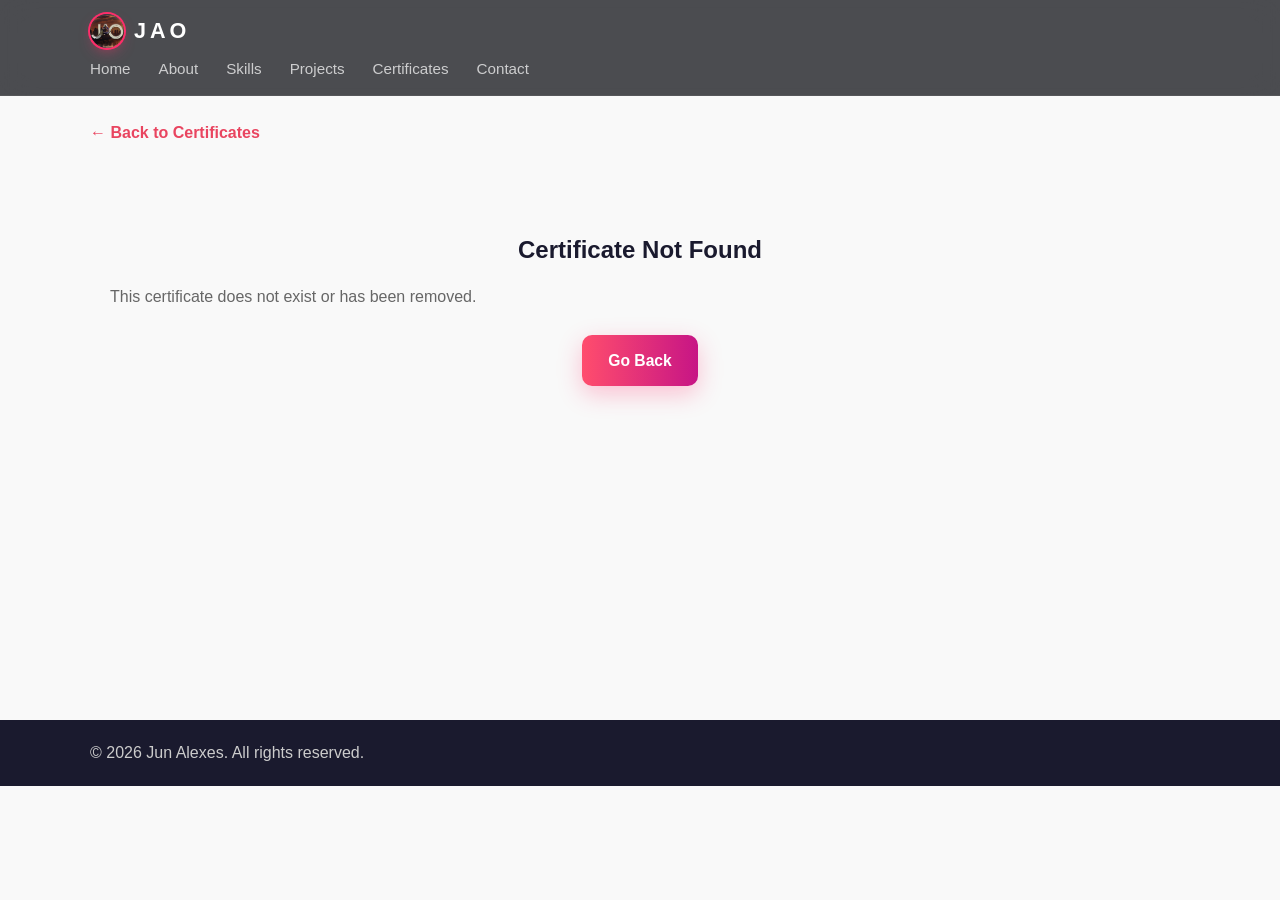
==== commit b870e138: "feat: add JAO logo and favicon" ====
--- a/certificate.html
+++ b/certificate.html
@@ -3,14 +3,16 @@
 <head>
   <meta charset="UTF-8">
   <meta name="viewport" content="width=device-width, initial-scale=1.0">
-  <title>Certificate | Alexs</title>
+  <title>Certificate | JAO</title>
+  <link rel="icon" type="image/png" href="images/favicon.png">
+  <link rel="apple-touch-icon" href="images/apple-touch-icon.png">
   <link rel="stylesheet" href="styles.css">
 </head>
 <body>
 
   <nav class="navbar">
     <div class="container">
-      <a href="index.html" class="logo">Alexs</a>
+      <a href="index.html" class="logo"><img class="logo-img" src="images/logo-jao.png" alt="" width="34" height="34"> JAO</a>
       <ul class="nav-links">
         <li><a href="index.html#home">Home</a></li>
         <li><a href="index.html#about">About</a></li>
--- a/styles.css
+++ b/styles.css
@@ -2536,3 +2536,19 @@
   -webkit-hyphens: auto;
   hyphens: auto;
 }
+
+/* JAO logo on project / certificate pages */
+.logo:has(.logo-img) {
+  display: inline-flex;
+  align-items: center;
+  gap: 10px;
+  letter-spacing: 0.18em;
+}
+
+.logo-img {
+  width: 34px;
+  height: 34px;
+  border-radius: 50%;
+  object-fit: cover;
+  box-shadow: 0 0 0 2px #ff2d6a, 0 6px 16px -6px rgba(255, 45, 106, 0.8);
+}
